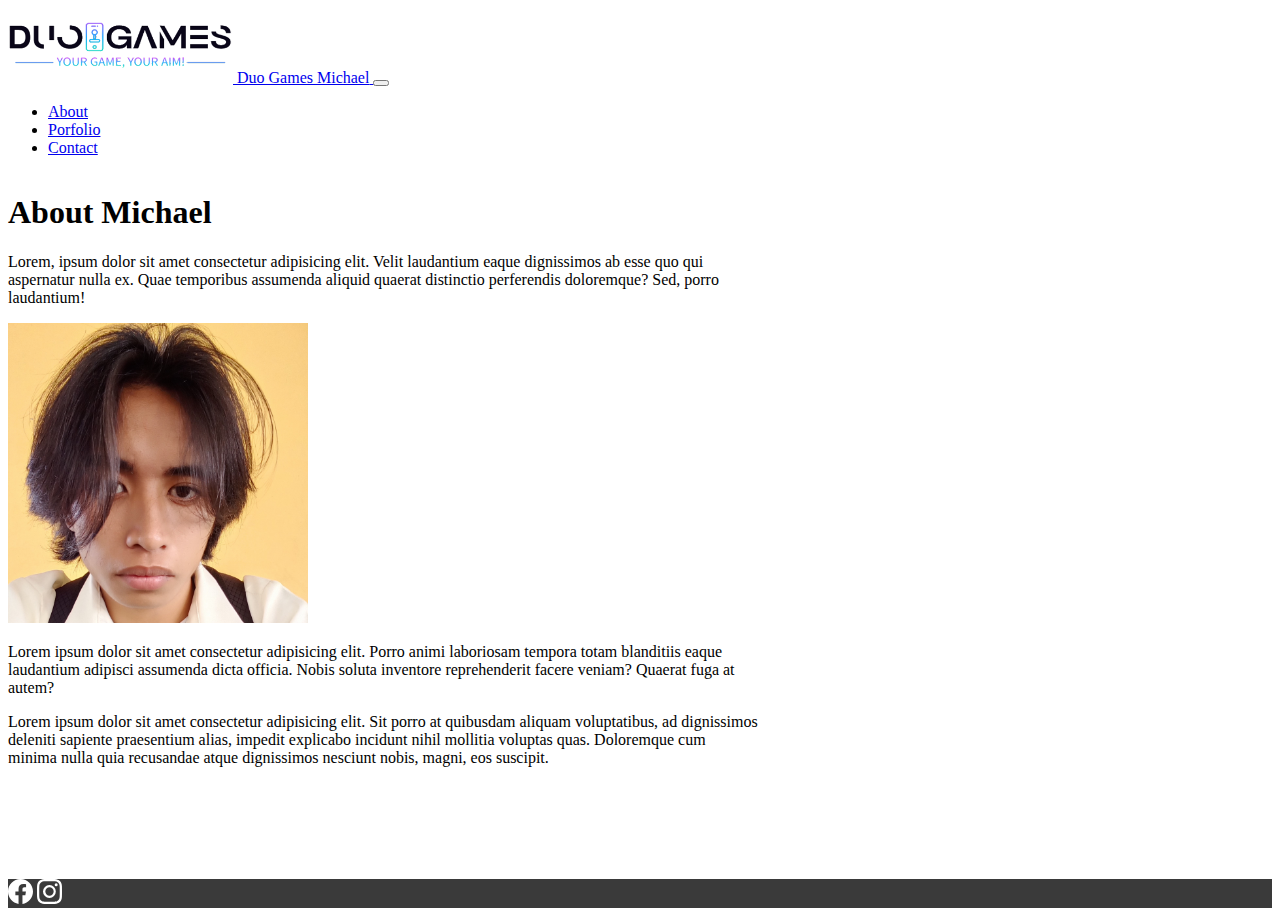
==== about.html @ 26a08ba9 "First commit" ====
<!doctype html>
<html lang="en">
<head>
    <!-- Required meta tags -->
    <meta charset="utf-8">
    <meta name="viewport" content="width=device-width, initial-scale=1">
    <!-- Bootstrap CSS -->
    <link href="https://cdn.jsdelivr.net/npm/bootstrap@5.3.2/dist/css/bootstrap.min.css" rel="stylesheet" integrity="sha384-T3c6CoIi6uLrA9TneNEoa7RxnatzjcDSCmG1MXxSR1GAsXEV/Dwwykc2MPK8M2HN" crossorigin="anonymous">
    <link href="css/custom.css" rel="stylesheet" >
    <title>About | Duo Games Michael</title>
</head>
<body>
    <div class="container px-0">
        <nav class="navbar navbar-expand-lg navbar-light">
            <div class="container">
            <a class="navbar-brand" href="index.html">
                <img src="images/duogamelogo.png" width="225" height="75" alt="logo for Duo Games Michael">
                <span class="d-none">Duo Games Michael</span>
            </a>
            <button
            class="navbar-toggler"
            type="button"
            data-bs-toggle="collapse"
            data-bs-target="#navbarNav"
            aria-controls="navbarNav"
            aria-expanded="false"
            aria-label="Toggle Navigation"
            >
                <span class="navbar-toggler-icon"></span>
            </button>
            <div class="collapse navbar-collapse" id="navbarNav">
                <ul class="navbar-nav ms-auto text-center">
                    <li class="nav-item">
                        <a href="about.html" class="nav-link active">About</a>
                    </li>

                    <li class="nav-item">
                        <a href="portfolio.html" class="nav-link ">Porfolio</a>
                    </li>
                    <li class="nav-item">
                        <a href="contact.html" class="nav-link">Contact</a>
                    </li>
                </ul>
            </div>
        </nav>
    </div>
    <main>
        <div class="singleCol mx-auto my-2 my-md-4">
            <div class="container overflow-hidden">
            <h1>About Michael</h1>
            <p class="lead">Lorem, ipsum dolor sit amet consectetur adipisicing elit. Velit laudantium eaque dignissimos ab esse quo qui aspernatur nulla ex. Quae temporibus assumenda aliquid quaerat distinctio perferendis doloremque? Sed, porro laudantium!</p>
            <p class="text-center"><img src="images/michael.jpg" alt="" class="float-sm-none float-md-end" height="300" width="300"> </p>
            <p>Lorem ipsum dolor sit amet consectetur adipisicing elit. Porro animi laboriosam tempora totam blanditiis eaque laudantium adipisci assumenda dicta officia. Nobis soluta inventore reprehenderit facere veniam? Quaerat fuga at autem?</p>
            <p>Lorem ipsum dolor sit amet consectetur adipisicing elit. Sit porro at quibusdam aliquam voluptatibus, ad dignissimos deleniti sapiente praesentium alias, impedit explicabo incidunt nihil mollitia voluptas quas. Doloremque cum minima nulla quia recusandae atque dignissimos nesciunt nobis, magni, eos suscipit.</p>
            </div>
        </div>
        
    </main>
    <footer class="py-4">
            <div class="d-flex flex-row justify-content-center">
                <a href="#"><svg xmlns="http://www.w3.org/2000/svg" width="25" height="25" fill="currentColor" class="bi bi-facebook" viewBox="0 0 16 16">
                    <path d="M16 8.049c0-4.446-3.582-8.05-8-8.05C3.58 0-.002 3.603-.002 8.05c0 4.017 2.926 7.347 6.75 7.951v-5.625h-2.03V8.05H6.75V6.275c0-2.017 1.195-3.131 3.022-3.131.876 0 1.791.157 1.791.157v1.98h-1.009c-.993 0-1.303.621-1.303 1.258v1.51h2.218l-.354 2.326H9.25V16c3.824-.604 6.75-3.934 6.75-7.951z"/>
                  </svg></a>
                <a href="#">
                    <svg xmlns="http://www.w3.org/2000/svg" width="25" height="25" fill="currentColor" class="bi bi-instagram" viewBox="0 0 16 16">
                        <path d="M8 0C5.829 0 5.556.01 4.703.048 3.85.088 3.269.222 2.76.42a3.917 3.917 0 0 0-1.417.923A3.927 3.927 0 0 0 .42 2.76C.222 3.268.087 3.85.048 4.7.01 5.555 0 5.827 0 8.001c0 2.172.01 2.444.048 3.297.04.852.174 1.433.372 1.942.205.526.478.972.923 1.417.444.445.89.719 1.416.923.51.198 1.09.333 1.942.372C5.555 15.99 5.827 16 8 16s2.444-.01 3.298-.048c.851-.04 1.434-.174 1.943-.372a3.916 3.916 0 0 0 1.416-.923c.445-.445.718-.891.923-1.417.197-.509.332-1.09.372-1.942C15.99 10.445 16 10.173 16 8s-.01-2.445-.048-3.299c-.04-.851-.175-1.433-.372-1.941a3.926 3.926 0 0 0-.923-1.417A3.911 3.911 0 0 0 13.24.42c-.51-.198-1.092-.333-1.943-.372C10.443.01 10.172 0 7.998 0h.003zm-.717 1.442h.718c2.136 0 2.389.007 3.232.046.78.035 1.204.166 1.486.275.373.145.64.319.92.599.28.28.453.546.598.92.11.281.24.705.275 1.485.039.843.047 1.096.047 3.231s-.008 2.389-.047 3.232c-.035.78-.166 1.203-.275 1.485a2.47 2.47 0 0 1-.599.919c-.28.28-.546.453-.92.598-.28.11-.704.24-1.485.276-.843.038-1.096.047-3.232.047s-2.39-.009-3.233-.047c-.78-.036-1.203-.166-1.485-.276a2.478 2.478 0 0 1-.92-.598 2.48 2.48 0 0 1-.6-.92c-.109-.281-.24-.705-.275-1.485-.038-.843-.046-1.096-.046-3.233 0-2.136.008-2.388.046-3.231.036-.78.166-1.204.276-1.486.145-.373.319-.64.599-.92.28-.28.546-.453.92-.598.282-.11.705-.24 1.485-.276.738-.034 1.024-.044 2.515-.045v.002zm4.988 1.328a.96.96 0 1 0 0 1.92.96.96 0 0 0 0-1.92zm-4.27 1.122a4.109 4.109 0 1 0 0 8.217 4.109 4.109 0 0 0 0-8.217zm0 1.441a2.667 2.667 0 1 1 0 5.334 2.667 2.667 0 0 1 0-5.334z"/>
                      </svg>
                </a>
            </div>
        </footer>
    <script src="https://cdn.jsdelivr.net/npm/bootstrap@5.3.2/dist/js/bootstrap.bundle.min.js" integrity="sha384-C6RzsynM9kWDrMNeT87bh95OGNyZPhcTNXj1NW7RuBCsyN/o0jlpcV8Qyq46cDfL" crossorigin="anonymous"></script>
</body>
</html>
---- css/custom.css ----
html, body {
    height: 100%;
}

body {
    display: flex;
    flex-direction: column;
}

main {
    flex: 1 0 auto;
}

header {
    background: no-repeat center;
    background-size: cover;
    color: white;
}

.color-overlay {
    background-color: rgba(0, 0, 0, 0.4);
    min-height: 60vh;
}

.singleCol {
    max-width: 750px;    
}

footer {
    background-color: #3a3a3a;
    flex-shrink: 0;
}

footer a{
    color: white;
}

footer a:hover{
    color: #bfbfbf;
}

@media (max-width: 767.90px){
    .color-overlay{
        min-height: 30vh;
    }
}

.btn-outline-dark{
    border: #3a3a3a solid 1px;
}

.btn-outline-dark:hover {
    background-color:#3a3a3a;
}
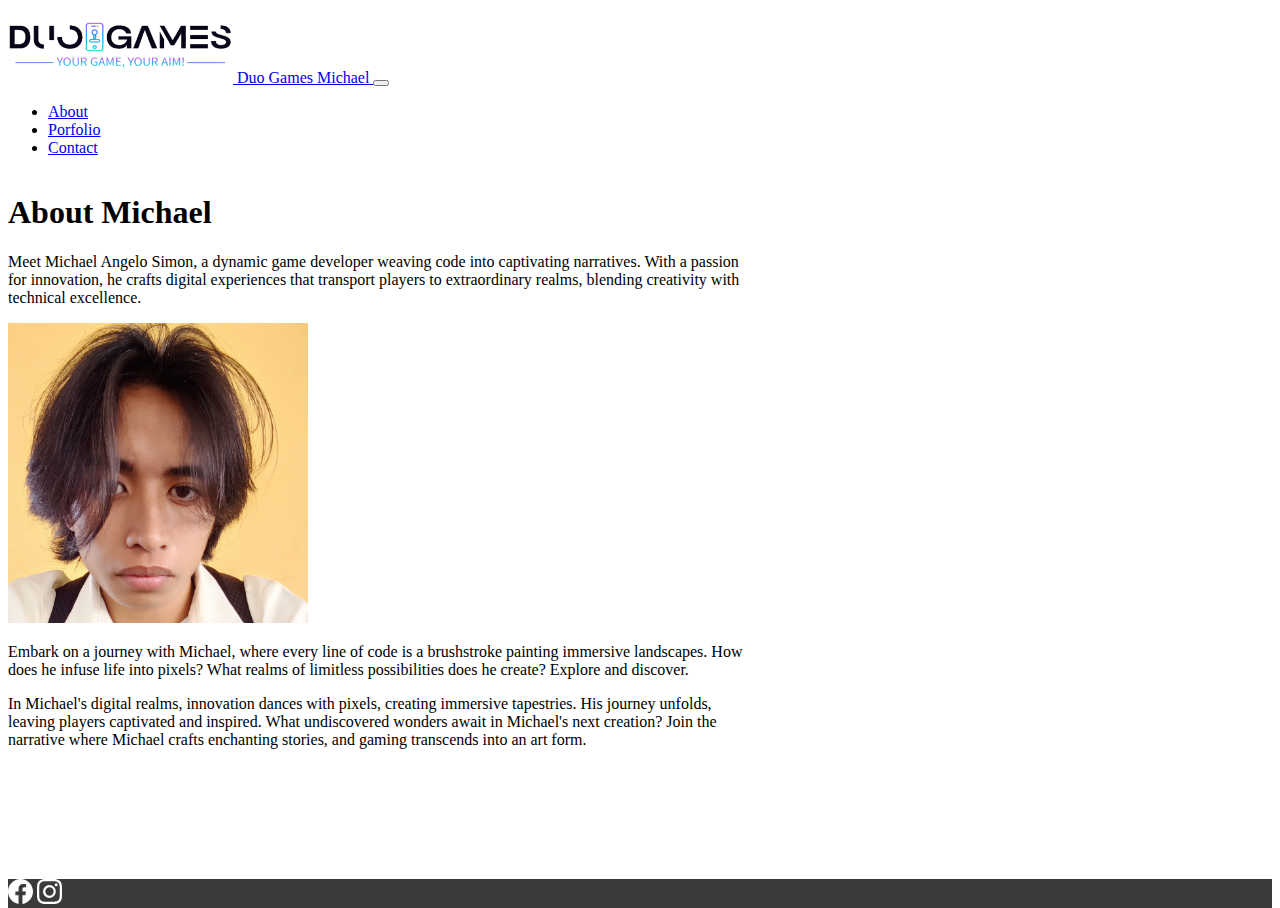
==== commit 49903644: "Update about.html" ====
--- a/about.html
+++ b/about.html
@@ -48,10 +48,10 @@
         <div class="singleCol mx-auto my-2 my-md-4">
             <div class="container overflow-hidden">
             <h1>About Michael</h1>
-            <p class="lead">Lorem, ipsum dolor sit amet consectetur adipisicing elit. Velit laudantium eaque dignissimos ab esse quo qui aspernatur nulla ex. Quae temporibus assumenda aliquid quaerat distinctio perferendis doloremque? Sed, porro laudantium!</p>
+            <p class="lead">Meet Michael Angelo Simon, a dynamic game developer weaving code into captivating narratives. With a passion for innovation, he crafts digital experiences that transport players to extraordinary realms, blending creativity with technical excellence.</p>
             <p class="text-center"><img src="images/michael.jpg" alt="" class="float-sm-none float-md-end" height="300" width="300"> </p>
-            <p>Lorem ipsum dolor sit amet consectetur adipisicing elit. Porro animi laboriosam tempora totam blanditiis eaque laudantium adipisci assumenda dicta officia. Nobis soluta inventore reprehenderit facere veniam? Quaerat fuga at autem?</p>
-            <p>Lorem ipsum dolor sit amet consectetur adipisicing elit. Sit porro at quibusdam aliquam voluptatibus, ad dignissimos deleniti sapiente praesentium alias, impedit explicabo incidunt nihil mollitia voluptas quas. Doloremque cum minima nulla quia recusandae atque dignissimos nesciunt nobis, magni, eos suscipit.</p>
+            <p>Embark on a journey with Michael, where every line of code is a brushstroke painting immersive landscapes. How does he infuse life into pixels? What realms of limitless possibilities does he create? Explore and discover.</p>
+            <p>In Michael's digital realms, innovation dances with pixels, creating immersive tapestries. His journey unfolds, leaving players captivated and inspired. What undiscovered wonders await in Michael's next creation? Join the narrative where Michael crafts enchanting stories, and gaming transcends into an art form.</p>
             </div>
         </div>
         
@@ -70,4 +70,4 @@
         </footer>
     <script src="https://cdn.jsdelivr.net/npm/bootstrap@5.3.2/dist/js/bootstrap.bundle.min.js" integrity="sha384-C6RzsynM9kWDrMNeT87bh95OGNyZPhcTNXj1NW7RuBCsyN/o0jlpcV8Qyq46cDfL" crossorigin="anonymous"></script>
 </body>
-</html>+</html>
